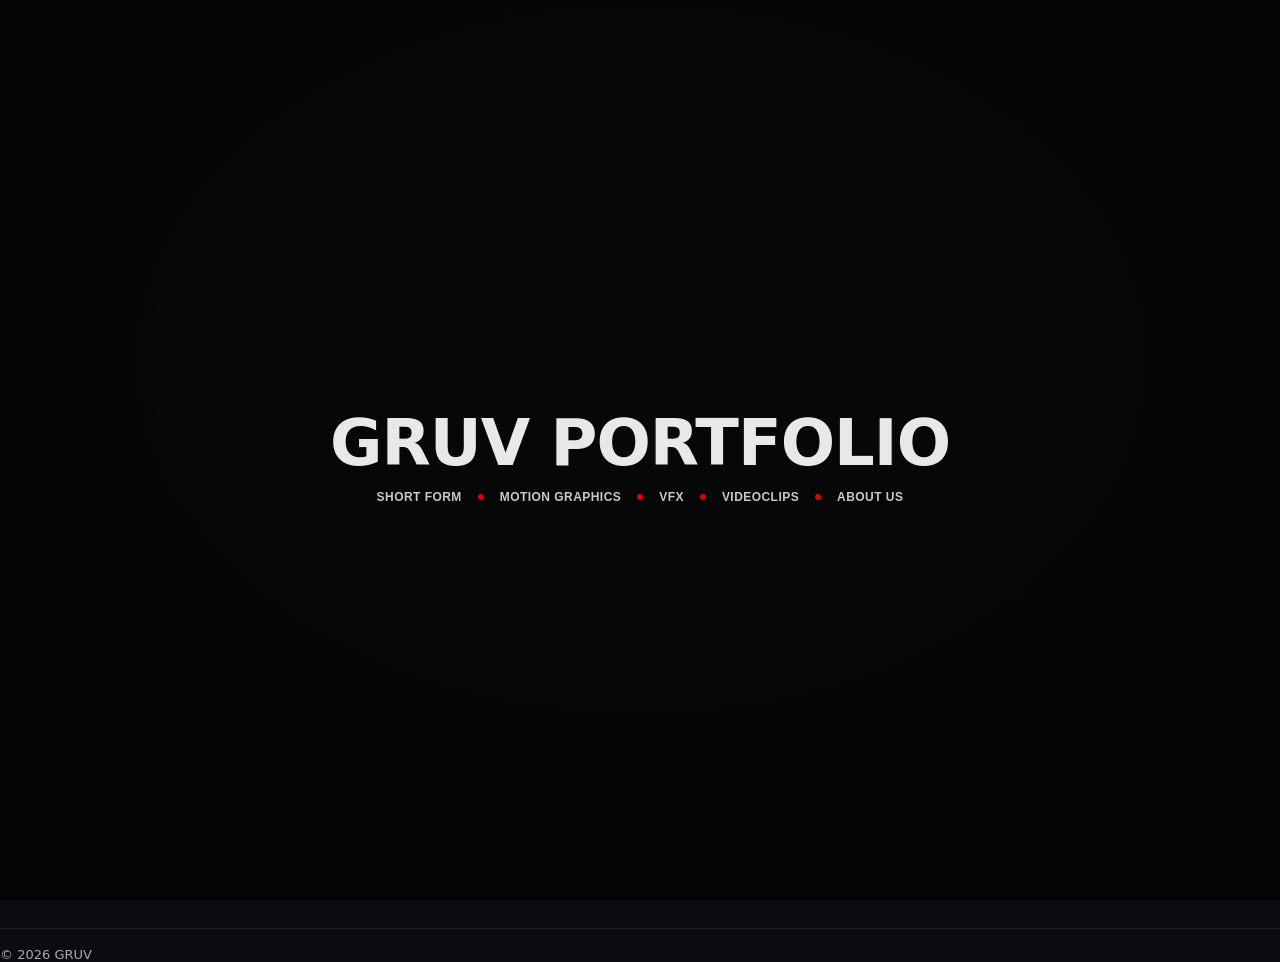
==== index.html @ a809ed04 "Add files via upload" ====
<!doctype html>
<html lang="es">
<head>
  <meta charset="utf-8" />
  <meta name="referrer" content="strict-origin-when-cross-origin">
  <meta http-equiv="Cache-Control" content="no-cache, no-store, must-revalidate" />
  <meta http-equiv="Pragma" content="no-cache" />
  <meta http-equiv="Expires" content="0" />
  <meta name="viewport" content="width=device-width, initial-scale=1" />
  <title>Portfolio Video</title>

  <style>

body.hasIntro .topIntro{
  min-height: 100vh;
  display: flex;
  flex-direction: column;
  justify-content: center;
  align-items: center;
  text-align: center;
}

body.hasIntro #work{
  display: none;
}


    :root{
      --bg:#0b0c10;
      --text:#e8e8ea;
      --muted:#a7a8b1;
      --accent:#e10600; /* rojo */
      --border:rgba(255,255,255,.08);
      --radius:18px;
      --shadow: 0 20px 60px rgba(0,0,0,.35);
    }

    *{ box-sizing:border-box; }
    html,body{ margin:0; padding:0; background:var(--bg); color:var(--text); font-family: system-ui, -apple-system, Segoe UI, Roboto, Arial; }
    a{ color:inherit; text-decoration:none; }

    .wrap{ max-width:1200px; margin:0 auto; padding:28px 18px 80px; }

    /* ---------- TOP BAR ---------- */
    .nav{
      display:flex; justify-content:space-between; align-items:center; gap:14px;
      position:sticky; top:0; z-index:10;
      backdrop-filter: blur(10px);
      background: linear-gradient(to bottom, rgba(11,12,16,.92), rgba(11,12,16,.65));
      border-bottom:1px solid var(--border);
      padding:14px 18px; margin: -28px -18px 22px;
    }
    .brand{ display:flex; align-items:center; gap:10px; font-weight:800; letter-spacing:.2px; }
    .dot{ width:10px; height:10px; border-radius:50%; background:var(--accent); box-shadow:0 0 24px rgba(225,6,0,.7); }
    .navlinks{ display:flex; gap:10px; flex-wrap:wrap; justify-content:flex-end; }
    .pill{
      padding:10px 12px;
      border:1px solid var(--border);
      border-radius:999px;
      color:var(--muted);
      font-size:14px;
      transition:.2s ease;
      background: rgba(255,255,255,.02);
    }
    .pill:hover{ color:var(--text); border-color:rgba(255,255,255,.18); transform: translateY(-1px); }

    /* ---------- HERO ---------- */

body.hasIntro .nav{
  display: none;
}

body.hasIntro .wrap{
  padding: 0;
}

body.hasIntro .topIntro{
  margin: 0;
  min-height: 100vh;
  display:flex;
  flex-direction:column;
  justify-content:center;
  align-items:center;
  text-align:center;
}

body.hasIntro #work{
  display:none;
}

.topIntro{
  padding: 24px 0 10px;
  margin: 10px 0 22px;
}

.topTitle{
  margin: 0;
  text-align: center;
  font-weight: 900;
  letter-spacing: -1px;
  font-size: 64px;
  line-height: 1.05;
}

.topSections{
  margin-top: 12px;
  display:flex;
  justify-content:center;
  align-items:center;
  gap: 16px;
  flex-wrap: wrap;
  text-align:center;
}

.topTab{
  background: none;
  border: none;
  padding: 0;
  font-weight: 800;
  letter-spacing: .45px;
  font-size: 12px;
  color: rgba(255,255,255,.78);
  text-transform: uppercase;
  white-space: nowrap;
  cursor: pointer;
  transition: .2s ease;
}

.topTab:hover{
  color: #fff;
  transform: translateY(-1px);
}

.topTab.active{
  color: #fff;
  text-decoration: underline;
  text-decoration-color: var(--accent);
  text-underline-offset: 6px;
  text-decoration-thickness: 2px;
}


.topItem{
  font-weight: 800;
  letter-spacing: .45px;
  font-size: 12px;
  color: rgba(255,255,255,.78);
  text-transform: uppercase;
  white-space: nowrap;
}

.topDot{
  width: 6px;
  height: 6px;
  border-radius: 50%;
  background: var(--accent);
  opacity: .95;
}

@media (max-width: 700px){
  .topTitle{ font-size: 40px; }
  .topSections{ gap: 10px; }
}


    .hero{
      display:grid;
      grid-template-columns: 1.25fr .75fr;
      gap:16px;
      align-items:stretch;
      margin-bottom:18px;
    }
    @media (max-width: 900px){ .hero{ grid-template-columns:1fr; } }

    .card{
      background:linear-gradient(180deg, rgba(255,255,255,.06), rgba(255,255,255,.02));
      border:1px solid var(--border);
      border-radius:var(--radius);
      box-shadow: var(--shadow);
    }

    .heroMain{ padding:22px; }
    h1{ margin:0 0 10px; font-size:42px; line-height:1.05; letter-spacing:-.6px; }
    .sub{ color:var(--muted); font-size:16px; line-height:1.6; margin:0; }

    .ctaRow{ display:flex; gap:10px; flex-wrap:wrap; margin-top:14px; }
    .btn{
      display:inline-flex; align-items:center; justify-content:center; gap:10px;
      padding:12px 14px;
      border-radius:12px;
      border:1px solid var(--border);
      font-weight:700;
      font-size:14px;
      transition:.2s ease;
      background: rgba(255,255,255,.03);
      cursor:pointer;
      color: var(--text);
    }
    .btn.primary{
      background: rgba(225,6,0,.18);
      border-color: rgba(225,6,0,.35);
      color:#fff; /* texto blanco */
    }
    .btn:hover{ transform: translateY(-1px); border-color: rgba(255,255,255,.18); }

    .heroSide{ padding:18px; display:flex; flex-direction:column; gap:12px; }
    .sideBox{ padding:14px; border:1px solid var(--border); border-radius:16px; background: rgba(0,0,0,.18); }
    .sideTitle{ font-weight:800; margin:0 0 6px; }
    .sideText{ margin:0; color:var(--muted); font-size:14px; line-height:1.55; }
    .tagRow{ display:flex; gap:8px; flex-wrap:wrap; margin-top:10px; }
    .tag{ font-size:12px; padding:7px 10px; border-radius:999px; border:1px solid var(--border); color:var(--muted); }

    /* ---------- TABS ---------- */
    .tabsRow{ display:flex; gap:10px; flex-wrap:wrap; margin: 10px 0 18px; }
    .tabBtn{
      padding:10px 14px;
      border-radius:999px;
      border:1px solid var(--border);
      background:rgba(255,255,255,.03);
      color:var(--muted);
      font-weight:700;
      cursor:pointer;
      transition:.2s ease;
    }
    .tabBtn:hover{ transform: translateY(-1px); border-color: rgba(255,255,255,.18); color:var(--text); }
    .tabBtn.active{
      color:#fff;
      border-color:rgba(225,6,0,.45);
      background:rgba(225,6,0,.2);
    }

    /* ---------- GRID ---------- */
    .grid{ display:grid; grid-template-columns:repeat(12,1fr); gap:16px; }
    .tile{
      position:relative;
      overflow:hidden;
      border-radius:var(--radius);
      background:#000;
      cursor:pointer;
      border:1px solid var(--border);
    }
    .thumb{
      position:relative;
      width:100%;
      background-size:cover;
      background-position:center;
      border-radius:var(--radius);
      overflow:hidden;
    }

    /* vertical 9:16 */
    .tile.vert{ grid-column:span 3; }
    .tile.vert .thumb{ aspect-ratio:9/16; }
    @media(max-width:900px){ .tile.vert{ grid-column:span 6; } }
    @media(max-width:600px){ .tile.vert{ grid-column:span 12; } }

    /* horizontal full width */
    .tile.horz{ grid-column:span 12; }
    .tile.horz .thumb{ aspect-ratio:16/9; }

    /* play */
    .play{
      position:absolute;
      top:50%;
      left:50%;
      transform:translate(-50%,-50%);
      width:54px;
      height:54px;
      border-radius:16px;
      background:rgba(0,0,0,.45);
      border:1px solid rgba(255,255,255,.25);
      display:grid;
      place-items:center;
      z-index:2;
      backdrop-filter: blur(6px);
    }
    .play svg{ width:18px; height:18px; fill:#fff; margin-left:2px; }
    .thumb.playing .play{ display:none; }

    /* youtube cover */
    .ytCover{
      position:absolute;
      inset:0;
      overflow:hidden;
      border-radius:var(--radius);
      background:#000;
    }
    .ytCover iframe{
      position:absolute;
      top:50%;
      left:50%;
      width:100%;
      height:100%;
      transform:translate(-50%,-50%);
      border:0;
      display:block;
      background:#000;
    }

    /* role bar (motion/vfx/videoclips horizontal with role) */
    .tile.horz.hasRole .roleBar{
      position:absolute;
      left:0;
      right:0;
      bottom:0;
      padding:12px 16px;
      background:linear-gradient(to top,rgba(0,0,0,.78),rgba(0,0,0,0));
      color:#fff;
      font-size:14px;
      line-height:1.4;
      z-index:3;
      pointer-events:none;
    }

    /* ---------- Short form vertical divider ---------- */
    .shortDivider{
      grid-column: 1 / -1;
      position: relative;
      min-height: 1px;
      margin: 0px 0 0px;
    }

    /* texto vertical */
    .shortDividerLabel{
      position: absolute;
      left: -64px;
      top: 20;
      bottom: 20;
      display: flex;
      align-items: center;
      writing-mode: vertical-rl;
      transform: rotate(180deg);
      font-weight: 800;
      font-size: 50px;
      letter-spacing: .4px;
      color: #fff;
      white-space: nowrap;
      text-transform: uppercase;
      padding-top: 24px; 
    }

    .shortDividerLabel::after{
  content: "";
  width: 16px;
  height: 16px;
  border-radius: 50%;
  background: var(--accent);
  margin-top: 8px; /* separación del texto */
  display: block;
}

    @media (max-width: 600px){
      .shortDivider::before{
        left: 0;
        top: -6px;
        bottom: auto;
        width: 100%;
        height: 2px;
      }
      .shortDividerLabel{
        position: static;
        writing-mode: horizontal-tb;
        transform: none;
        margin-bottom: 6px;
        display: block;
      }
    }
.sfIndex{
  display:flex;
  flex-direction:column;
  gap:14px;
  margin: 6px 0 22px;
  padding: 18px 16px 20px;
  background: rgba(0,0,0,.22);
  border: 1px solid rgba(255,255,255,.06);
  border-radius: 0; /* sin borde redondeado */
}

.sfIndexTitle{
  margin:0;
  text-align:center;
  font-weight:800;
  font-size:24px;
  letter-spacing:.3px;
  color:#fff;
}

.sfIndexList{
  display:flex;
  justify-content:center;
  align-items:center;
  gap:18px;
  width:100%;
}

.sfIndexBtn{
  background:none;
  border:none;
  padding:0;
  font-weight:800;
  font-size:12px;
  letter-spacing:.45px;
  text-transform:uppercase;
  color:rgba(255,255,255,.75);
  cursor:pointer;
  transition:.2s ease;
  white-space:nowrap;
}

.sfIndexBtn:hover{
  color:#fff;
  transform: translateY(-1px);
}

.sfIndexSeparator{
  width:6px;
  height:6px;
  border-radius:50%;
  background:var(--accent);
  opacity:.9;
  flex-shrink:0;
}


.sfIndexBtn:active{
  transform: translateY(0);
}

.sfIndexBtn:hover{
  transform: translateY(-1px);
  border-color: rgba(255,255,255,.18);
  color: var(--text);
}

.sfIndex{
  position: sticky;
  top: 50px;
  z-index: 9;
  backdrop-filter: blur(10px);
  background: rgba(11,12,16,.78);
}



    /* ---------- CONTACT ---------- */
    #contact{ scroll-margin-top: 90px; }
    .contactCard{ padding:18px; }
    .contactGrid{
      display:grid;
      gap:10px;
      grid-template-columns:1fr 1fr;
    }
    .contactGrid input, .contactGrid textarea{
      background: rgba(255,255,255,.03);
      color: var(--text);
      border:1px solid var(--border);
      border-radius:12px;
      padding:10px 12px;
      font-size:14px;
      outline:none;
      width:100%;
    }
    .contactGrid textarea{
      min-height: 110px;
      resize: vertical;
      grid-column:1 / -1;
    }
    .contactGrid input:nth-child(3),
    .contactGrid input:nth-child(4){
      grid-column:1 / -1;
    }
    .contactGrid .full{ grid-column:1 / -1; }
    .contactHint{ margin:10px 0 0; color:var(--muted); font-size:13px; }

    footer{
      margin-top:28px;
      color:var(--muted);
      font-size:13px;
      padding-top:18px;
      border-top:1px solid var(--border);
    }

.aboutWrap{
  grid-column: 1 / -1;
  border: 1px solid rgba(255,255,255,.08);
  background: rgba(255,255,255,.02);
  border-radius: 18px;
  padding: 22px;
}

.aboutTitle{
  margin: 0 0 10px;
  font-size: 22px;
  font-weight: 900;
}

.aboutLead{
  margin: 0 0 16px;
  color: rgba(255,255,255,.72);
  line-height: 1.7;
  font-size: 14px;
}

.aboutGrid{
  display:grid;
  grid-template-columns: 1fr 1fr;
  gap: 14px;
  margin-top: 10px;
}
@media (max-width: 900px){
  .aboutGrid{ grid-template-columns: 1fr; }
}

.aboutCard{
  border: 1px solid rgba(255,255,255,.08);
  background: rgba(0,0,0,.18);
  border-radius: 16px;
  padding: 16px;
}

.aboutCard h3{
  margin: 0 0 8px;
  font-size: 14px;
  letter-spacing: .25px;
  text-transform: uppercase;
  color: rgba(255,255,255,.9);
}

.aboutCard ul{
  margin: 0;
  padding-left: 18px;
  color: rgba(255,255,255,.72);
  line-height: 1.7;
  font-size: 13px;
}

.aboutCard p{
  margin: 0;
  color: rgba(255,255,255,.72);
  line-height: 1.7;
  font-size: 13px;
}

/* ===================== INTRO (FULLSCREEN YOUTUBE BG) ===================== */

/* cuando estás en intro */
body.hasIntro .nav{ display:none; }
body.hasIntro #work{ display:none; }

/* rompe el contenedor centrado (.wrap) SOLO en intro */
body.hasIntro .wrap{
  max-width: none;
  margin: 0;
  padding: 0;
}

/* header intro full-bleed */
body.hasIntro .topIntro{
  position: relative;
  min-height: 100vh;
  width: 100vw;
  margin-left: calc(50% - 50vw);
  overflow: hidden;

  display: flex;
  flex-direction: column;
  justify-content: center;
  align-items: center;
  text-align: center;
}

/* fondo youtube */
.introYt{
  position: absolute;
  inset: 0;
  width: 100%;
  height: 100%;
  z-index: 0;              /* <-- NO -1 */
  overflow: hidden;
  pointer-events: none;
  opacity: .25;
}

/* iframe siempre cubre */
.introYt iframe{
  position: absolute;
  top: 50%;
  left: 50%;

  width: 100vw;
  height: 100vh;

  min-width: 177.78vh;     /* 16:9 */
  min-height: 56.25vw;

  transform: translate(-50%, -50%);
  border: 0;
  display: block;
}

/* overlay suave opcional (para que el texto siempre se lea) */
body.hasIntro .topIntro::after{
  content: "";
  position: absolute;
  inset: 0;
  z-index: 1;
  background: radial-gradient(60% 60% at 50% 40%, rgba(0,0,0,.35), rgba(0,0,0,.65));
}

/* texto arriba del video */
body.hasIntro .topTitle,
body.hasIntro .topSections{
  position: relative;
  z-index: 2;
}

/* Quick tabs en barra superior */
.quickTabs{
  display:none;
  gap:14px;
  align-items:center;
  justify-content:center;
  flex-wrap:wrap;
}

body.showQuickTabs .quickTabs{
  display:flex;
}

.quickTab{
  background:none;
  border:none;
  padding:0;
  font-weight:800;
  letter-spacing:.45px;
  font-size:12px;
  color:rgba(255,255,255,.78);
  text-transform:uppercase;
  white-space:nowrap;
  cursor:pointer;
  transition:.2s ease;
}

.quickTab:hover{ color:#fff; transform:translateY(-1px); }

.quickTab.active{
  color:#fff;
  text-decoration: underline;
  text-decoration-color: var(--accent);
  text-underline-offset: 6px;
  text-decoration-thickness: 2px;
}

/* que no tape el contenido */
.nav{ z-index: 20; }

/* Cuando aparecen las quick tabs: la barra pasa a 3 columnas */
body.showQuickTabs .nav{
  display: grid;
  grid-template-columns: 1fr auto 1fr; /* izquierda | centro | derecha */
  align-items: center;
}

/* Ubicar cada bloque */
body.showQuickTabs .brand{
  justify-self: start;
}

body.showQuickTabs .quickTabs{
  justify-self: center;
}

body.showQuickTabs .navlinks{
  justify-self: end;
}

.quickTabs{
  display:none;
  gap:14px;
  align-items:center;
  justify-content:center;
  flex-wrap:wrap;
}
body.showQuickTabs .quickTabs{ display:flex; }


  </style>
</head>

<body>
  <div class="wrap">
    <!-- Top bar -->
    <div class="nav">
      <div class="brand"><span id="brandName">GRUV</span><span class="dot"></span></div>
      <div class="navlinks">
      <div class="quickTabs" id="quickTabs" aria-label="Accesos rápidos"></div>

      </div>
    </div>

    <!-- Intro -->
<header class="topIntro" id="top">
  <div class="introYt">
    <iframe
      id="introYtFrame"
      src="https://www.youtube-nocookie.com/embed/IQl4kNMYGxY?autoplay=1&mute=1&controls=0&rel=0&modestbranding=1&playsinline=1&loop=1&playlist=IQl4kNMYGxY"
      title="Intro background"
      frameborder="0"
      allow="autoplay; encrypted-media; picture-in-picture"
      referrerpolicy="strict-origin-when-cross-origin"
    ></iframe>
  </div>

  <h1 class="topTitle">GRUV PORTFOLIO</h1>

  <div class="topSections" id="topTabs" aria-label="Secciones">
    <button class="topTab" type="button" data-tab="social_edit">SHORT FORM</button>
    <span class="topDot"></span>
    <button class="topTab" type="button" data-tab="motion">MOTION GRAPHICS</button>
    <span class="topDot"></span>
    <button class="topTab" type="button" data-tab="vfx">VFX</button>
    <span class="topDot"></span>
    <button class="topTab" type="button" data-tab="videoclips">VIDEOCLIPS</button>
    <span class="topDot"></span>
    <button class="topTab" type="button" data-tab="about">ABOUT US</button>
  </div>
</header>

    <!-- Work -->
<section id="work">
  <div class="sfIndex" id="sfIndex" style="display:none;">
    <p class="sfIndexTitle">¿What type  short form content are you looking for?</p>
    <div class="sfIndexList"></div>
  </div>

  <div class="grid" id="grid"></div>
</section>

    <footer>© <span id="year"></span> <span id="brandNameFooter">GRUV</span></footer>
  </div>

  <script>
    /* --------------------------- 01) INDEX SHORT FORM --------------------------- */
const shortFormIndex = [
  { key: "talking", label: "TALKING HEADS" },
  { key: "product", label: "PRODUCT SHOWCASE" },
  { key: "story",   label: "STORYTELLING" },
  { key: "event",   label: "EVENT" },
];

    /* ------------------------------- 02) TABS -------------------------------- */
    const tabs = [
      { id:"social_edit", label:"Short form", count:35 },
      { id:"motion", label:"Motion graphics", count:16 },
      { id:"vfx", label:"VFX", count:5 },
      { id:"videoclips", label:"Videoclips", count:8 },
      { id:"about", label:"About Us", count:0 },
    ];

    /* ------------------------ 03) SHORT FORM STRUCTURE ------------------------ */
    // Secciones: 12V+1H, 8V+1H, 4V, 4V
    const shortFormSections = [
      { title: "Talking head / Interviews", v: 12, h: 1 },
      { title: "Product showcase",         v:  8, h: 1 },
      { title: "Storytelling",             v:  4, h: 0 },
      { title: "Event",                    v:  4, h: 1 },
    ];

    function getShortFormLayout(index){
      let cursor = 0;
      for (const s of shortFormSections) {
        const size = s.v + s.h;
        const end = cursor + size;
        if (index >= cursor && index < end) {
          const local = index - cursor;
          if (s.h === 1 && local === s.v) return "horz";
          return "vert";
        }
        cursor = end;
      }
      return "vert";
    }

    /* --------------------------- 04) VIDEOS (LINKS) ---------------------------- */
const videosByTab = {
      social_edit: [

        { divider: true, label: "TALKING HEAD - INTERVIEW - PODCASTS" },

        { youtube: "https://youtube.com/shorts/ZVk-toZls7c" },
        { youtube: "https://youtube.com/shorts/hM-e_JGUraI" },
        { youtube: "https://youtube.com/shorts/NYPVk7flID4" },
        { youtube: "https://youtube.com/shorts/dX9zuZr0oi8" },

        { youtube: "https://youtube.com/shorts/S5vnmB0C0ZQ" },
        { youtube: "https://youtube.com/shorts/WJhxeHlU7zM" },
        { youtube: "https://youtube.com/shorts/Eoy9tRoYKU8" },
        { youtube: "https://youtube.com/shorts/8HysxCuFprU" },

        { youtube: "https://youtube.com/shorts/MUb75eqV2fc" },
        { youtube: "https://youtube.com/shorts/57vIOB58Q8s" },
        { youtube: "https://youtube.com/shorts/APh86AaJVmg" },
        { youtube: "https://www.youtube.com/shorts/phXRdJ2VuOE" },

        { youtube: "https://www.youtube.com/watch?v=WSSyurD7XMA" },

        { divider: true, label: "PRODUCT SHOWCASE" },

        { youtube: "https://youtube.com/shorts/KKyBlr_I6Ig" },
        { youtube: "https://youtube.com/shorts/4mBbHDUWiUk" },
        { youtube: "https://youtube.com/shorts/oLdXPiJNTdI" },
        { youtube: "https://youtube.com/shorts/uvqj-7q92ME" },

        { youtube: "https://youtube.com/shorts/08uvDJcY9QE" },
        { youtube: "https://youtube.com/shorts/_qDp0XZcAR4" },
        { youtube: "https://youtube.com/shorts/-CULlWpxvCM" },
        { youtube: "https://youtube.com/shorts/DM4ATTxOSPk" },

        { youtube: "https://www.youtube.com/watch?v=7ONXpKGeJBY" },

        { divider: true, label: "STORYTELLING" },

        { youtube: "https://youtube.com/shorts/NJSfpi8ZlY8" },
        { youtube: "https://youtube.com/shorts/ypjZTXxNYtY" },
        { youtube: "https://youtube.com/shorts/foVFukrF77U?" },
        { youtube: "https://youtube.com/shorts/LQiBClGL3O8" },

        { divider: true, label: "EVENT" },

        { youtube: "https://youtube.com/shorts/hIrKeZl17rI?feature=share" },
        { youtube: "https://youtube.com/shorts/fwXctPgd6tY" },
        { youtube: "https://youtube.com/shorts/wVtKwfciKTM" },
        { youtube: "https://youtube.com/shorts/uIhWDb6e0-E" },

        { youtube: "https://www.youtube.com/watch?v=XA9uzScrhWY" },

      ],

      motion: [
        { youtube: "https://www.youtube.com/watch?v=Vd6dbzqx5T8", role: "Typography animation and motion graphics" },

        { youtube: "https://youtube.com/shorts/z_VTnXEuQug" },
        { youtube: "https://youtube.com/shorts/z3Nu0pv7kaY" },
        { youtube: "https://youtube.com/shorts/SoX02zMLj2c" },
        { youtube: "https://youtube.com/shorts/1cqXkxQsIUY?feature=share" },

        { youtube: "https://www.youtube.com/watch?v=p-KileNty5w", role: "Typography animation and motion graphics" },

        { youtube: "https://youtube.com/shorts/bK1p5TCma7M?feature=share" },
        { youtube: "https://youtube.com/shorts/ZTU6ILEVlpc?feature=share" },
        { youtube: "https://youtube.com/shorts/CGnE07KYyUQ?feature=share" },
        { youtube: "https://youtube.com/shorts/24d0-T4_bBk?feature=share" },

        { youtube: "https://www.youtube.com/watch?v=d2JHtBoSxBg", role: "Typography animation and motion graphics" },

        { youtube: "https://youtube.com/shorts/lr-jl1lcb2I?feature=share" },
        { youtube: "https://youtube.com/shorts/xM-pn44K53E?feature=share" },
        { youtube: "https://youtube.com/shorts/Tj9PdjKBwxk?feature=share" },
        { youtube: "https://youtube.com/shorts/ErHjWb-1osg?feature=share" },

        { youtube: "https://www.youtube.com/watch?v=5kg__k4jTmU", role: "Motion graphics" },
      ],

      vfx: [
        { youtube: "https://www.youtube.com/watch?v=GWqZn0gL_x4", role: "VFX composition" },
        { youtube: "https://www.youtube.com/watch?v=ZLzDCSzpaZw", role: "VFX composition" }, 
        { youtube: "https://www.youtube.com/watch?v=ORR5axXGGag", role: "VFX composition" }, 
      ],

      videoclips: [
        { youtube: "https://www.youtube.com/watch?v=GPAobFvTyHs", role: "Idea, direction, production and video editing" },
        { youtube: "https://www.youtube.com/watch?v=OzMbRC2qkqM", role: "Idea, direction, production and video editing"  },
        { youtube: "https://www.youtube.com/watch?v=tUTlsdnbQw4", role: "Idea, direction, production and video editing"  },
        { youtube: "https://www.youtube.com/watch?v=YJ0iBDHmhjo", role: "Idea, direction, production and video editing"  },
        { youtube: "https://www.youtube.com/watch?v=CLRF0ePUusQ", role: "Idea, direction, production and video editing"  },
      ],
    };

    /* ------------------------------ 05) STATE ------------------------------- */
    let activeTabId = null;
    document.body.classList.add("hasIntro");
    let currentPlaying = null;

    /* ----------------------------- 06) HELPERS ------------------------------ */
function slugKey(s){
  const t = (s || "").toUpperCase();
  if (t.includes("TALKING")) return "talking";
  if (t.includes("PRODUCT")) return "product";
  if (t.includes("STORY")) return "story";
  if (t.includes("EVENT")) return "event";
  return null;
}

    function getYouTubeId(input){
      const s = (input || "").trim();
      if(!s) return null;

      if(/^[a-zA-Z0-9_-]{11}$/.test(s)) return s;

      let m = s.match(/youtube\.com\/shorts\/([a-zA-Z0-9_-]{11})/);
      if(m) return m[1];

      m = s.match(/[?&]v=([a-zA-Z0-9_-]{11})/);
      if(m) return m[1];

      m = s.match(/youtu\.be\/([a-zA-Z0-9_-]{11})/);
      if(m) return m[1];

      m = s.match(/youtube\.com\/embed\/([a-zA-Z0-9_-]{11})/);
      if(m) return m[1];

      return null;
    }

    function ytThumbCandidates(id){
      if(!id) return [];
      const cb = `cb=${Date.now()}`;
      return [
        `https://i.ytimg.com/vi_webp/${id}/maxresdefault.webp?${cb}`,
        `https://i.ytimg.com/vi/${id}/maxresdefault.jpg?${cb}`,
        `https://i.ytimg.com/vi_webp/${id}/sddefault.webp?${cb}`,
        `https://i.ytimg.com/vi/${id}/sddefault.jpg?${cb}`,
        `https://i.ytimg.com/vi_webp/${id}/hqdefault.webp?${cb}`,
        `https://i.ytimg.com/vi/${id}/hqdefault.jpg?${cb}`,
      ];
    }

    function ytEmbed(id){
      return `https://www.youtube-nocookie.com/embed/${id}?autoplay=1&playsinline=1&rel=0&modestbranding=1&enablejsapi=1`;
    }

    function getMotionLayout(index){
      return index % 5 === 0 ? "horz" : "vert";
    }

    function stopCurrentPlaying(){
      if(!currentPlaying) return;
      currentPlaying.thumb.innerHTML = currentPlaying.original;
      currentPlaying.thumb.classList.remove("playing");
      currentPlaying = null;
    }

    /* ------------------------------ 07) UI ------------------------------- */
const grid = document.getElementById("grid");
const topTabs = document.getElementById("topTabs");
const introYtFrame = document.getElementById("introYtFrame");

/* ===================== INTRO VIDEO CONTROL ===================== */
function ensureIntroVideo(){
  if (!introYtFrame) return;
  if (!introYtFrame.dataset.src) {
    introYtFrame.dataset.src = introYtFrame.getAttribute("src") || "";
  }
  if (document.body.classList.contains("hasIntro")) {
    if (!introYtFrame.getAttribute("src")) {
      introYtFrame.setAttribute("src", introYtFrame.dataset.src);
    }
  } else {
    introYtFrame.setAttribute("src", "");
  }
}

/* ejecutar una vez al cargar */
ensureIntroVideo();


function renderTopTabs(){
  if (!topTabs) return;
  topTabs.querySelectorAll(".topTab").forEach(btn => {
    btn.classList.toggle("active", btn.dataset.tab === activeTabId);
  });
}

    /* ----------------------------- 08) RENDER ------------------------------ */
function render(){
  // Intro: sin pestaña activa
  if (!activeTabId) {
    const sfIndex = document.getElementById("sfIndex");
    if (sfIndex) sfIndex.style.display = "none";
    grid.innerHTML = "";
    return;
  }

  const tab = tabs.find(t => t.id === activeTabId);
  const list = (videosByTab[activeTabId] || []).slice(0, tab.count);

  if (activeTabId === "about") {
    const sfIndex = document.getElementById("sfIndex");
    if (sfIndex) sfIndex.style.display = "none";

    grid.innerHTML = `
      <div class="aboutWrap">
        <h2 class="aboutTitle">About Us</h2>
        <p class="aboutLead">
          Somos un estudio audiovisual enfocado en contenido que performa: short form, motion graphics y postproducción
          para marcas y proyectos que quieren destacarse con una estética cuidada y un mensaje claro.
        </p>

        <div class="aboutGrid">
          <div class="aboutCard">
            <h3>Servicios</h3>
            <ul>
              <li>Edición short form (Reels, TikTok, Shorts): ritmo, hooks, subtítulos y versionado.</li>
              <li>Motion graphics: animación de texto, packshots, lower thirds, transiciones y piezas completas.</li>
              <li>VFX / post: limpieza, tracking, rotoscopia, compositing, estabilización, color básico.</li>
              <li>Videoclips: edición, look & feel, narrativa, entregables para lanzamiento.</li>
            </ul>
          </div>

          <div class="aboutCard">
            <h3>Cómo trabajamos</h3>
            <ul>
              <li>Brief rápido para entender objetivo y audiencia.</li>
              <li>Primer corte con dirección creativa clara.</li>
              <li>Rondas de feedback ordenadas y entregas en formatos requeridos.</li>
              <li>Archivo organizado y listo para escalar campañas.</li>
            </ul>
          </div>

          <div class="aboutCard">
            <h3>Experiencia</h3>
            <p>
              Trabajamos con marcas y equipos internos para producir contenido consistente y escalable.
              Nos enfocamos en velocidad + criterio creativo: mantener identidad, elevar calidad y cuidar el detalle.
            </p>
          </div>
        </div>
      </div>
    `;
    return;
  }

  const sfIndexEl = document.getElementById("sfIndex");
  const sfListEl = sfIndexEl ? sfIndexEl.querySelector(".sfIndexList") : null;

  if (activeTabId === "social_edit") {
    sfIndexEl.style.display = "block";

    if (sfListEl) {
      sfListEl.innerHTML = shortFormIndex.map((x, i) => {
        const btn = `<button type="button" class="sfIndexBtn" data-sf="${x.key}">${x.label}</button>`;
        if (i === shortFormIndex.length - 1) return btn;
        return btn + `<span class="sfIndexSeparator"></span>`;
      }).join("");
    }
  } else {
    sfIndexEl.style.display = "none";
  }

  let html = "";
  let mediaIndex = 0;

  list.forEach((v, i) => {
    // Divisor manual (no cuenta para layout)
    if (activeTabId === "social_edit" && v.divider) {
      const key = slugKey(v.label);
      const anchorId = key ? `sf-${key}` : "";
html += `
  <div class="shortDivider" ${anchorId ? `id="${anchorId}"` : ""}>
    <span class="shortDividerLabel">${v.label}<span class="shortDividerDot" aria-hidden="true"></span></span>
  </div>
`;

      return;
    }

    const id = getYouTubeId(v.youtube);
    const thumbs = ytThumbCandidates(id);
    const bg = thumbs.length
      ? `background-image:${thumbs.map(u => `url('${u}')`).join(",")};`
      : "";

    let layout = "vert";
    const isMotion = activeTabId === "motion";

    if (isMotion) {
      layout = getMotionLayout(i);
    } else if (activeTabId === "social_edit") {
      layout = getShortFormLayout(mediaIndex);
    } else if (activeTabId === "videoclips" || activeTabId === "vfx") {
      layout = "horz";
    }

    const hasRole = !!v.role;

    html += `
      <div class="tile ${layout} ${isMotion ? "motion" : ""} ${hasRole ? "hasRole" : ""}" data-index="${i}">
        <div class="thumb" style="${bg}">
          <div class="play" aria-hidden="true">
            <svg viewBox="0 0 24 24"><path d="M8 5v14l11-7z"/></svg>
          </div>
          ${layout === "horz" && v.role ? `<div class="roleBar">${v.role}</div>` : ""}
        </div>
      </div>
    `;

    mediaIndex++;
  });

  grid.innerHTML = html;
}

    /* ------------------------- 09) EVENTS / LISTENERS ------------------------- */

    // Tabs del header (texto bajo el título)
    if (topTabs) {
      topTabs.addEventListener("click", (e) => {
        const btn = e.target.closest(".topTab");
        if (!btn) return;

        activeTabId = btn.dataset.tab;
        document.body.classList.remove("hasIntro");
        ensureIntroVideo();

        if (introYtFrame) {
          introYtFrame.dataset.src = introYtFrame.src;
          introYtFrame.src = "";
        }

        stopCurrentPlaying();
        renderTopTabs();
        render();

        renderQuickTabs();
      });
    }

    // Volver al intro al tocar el título
    const topTitle = document.querySelector(".topTitle");
    if (topTitle) {
      topTitle.addEventListener("click", () => {
        activeTabId = null;
        document.body.classList.add("hasIntro");
        ensureIntroVideo();


        if (introYtFrame && !introYtFrame.src) {
          introYtFrame.src = introYtFrame.dataset.src;
        }

        stopCurrentPlaying();
        renderTopTabs();
        render();
      });
    }

    // Click en índice sticky de Short form (con offset)
    const sfIndexRoot = document.getElementById("sfIndex");
    if (sfIndexRoot) {
      sfIndexRoot.addEventListener("click", (e) => {
        const btn = e.target.closest(".sfIndexBtn");
        if (!btn) return;

        const target = document.getElementById(`sf-${btn.dataset.sf}`);
        if (!target) return;

        const navEl = document.querySelector(".nav");
        const navH = navEl ? navEl.offsetHeight : 0;
        const indexH = sfIndexRoot ? sfIndexRoot.offsetHeight : 0;

        const extraGap = 12;
        const offset = navH + indexH + extraGap;

        const y = target.getBoundingClientRect().top + window.pageYOffset - offset;
        window.scrollTo({ top: y, behavior: "smooth" });
      });
    }

    // Click para reproducir tiles (YouTube embed inline)
    if (grid) {
      grid.addEventListener("click", (e) => {
        const tile = e.target.closest(".tile");
        if (!tile) return;

        const index = Number(tile.dataset.index);
        const v = (videosByTab[activeTabId] || [])[index];
        const id = getYouTubeId(v?.youtube);
        if (!id) return;

        const thumb = tile.querySelector(".thumb");
        if (!thumb) return;
        if (thumb.classList.contains("playing")) return;

        stopCurrentPlaying();

        const original = thumb.innerHTML;
        thumb.classList.add("playing");

        // IMPORTANTE: backticks + ${ytEmbed(id)} (si esto se rompe, aparece el "Cannot GET /${...}")
        thumb.innerHTML = `
          <div class="ytCover">
            <iframe
              src="${ytEmbed(id)}"
              allow="autoplay; encrypted-media; picture-in-picture; fullscreen"
              allowfullscreen
            ></iframe>
          </div>
        `;

        currentPlaying = { thumb, original };
      });
    }

    const quickTabsEl = document.getElementById("quickTabs");
const topTabsEl = document.getElementById("topTabs");

function renderQuickTabs(){
  if (!quickTabsEl) return;

  // mismas pestañas que ya tenés arriba
  const btns = Array.from(document.querySelectorAll("#topTabs .topTab"));
  quickTabsEl.innerHTML = btns.map(b => {
    const tab = b.dataset.tab;
    const label = b.textContent.trim();
    const active = (tab === activeTabId) ? "active" : "";
    return `<button class="quickTab ${active}" type="button" data-tab="${tab}">${label}</button>`;
  }).join("");

  // click handler (delegado)
  quickTabsEl.onclick = (e) => {
    const btn = e.target.closest(".quickTab");
    if (!btn) return;
    activeTabId = btn.dataset.tab;
    document.body.classList.remove("hasIntro");
    stopCurrentPlaying?.();
    renderTopTabs?.();
    render?.();
    renderQuickTabs(); // actualizar active
  };
}

// detectar cuándo #topTabs deja de verse
function initQuickTabsObserver(){
  if (!topTabsEl) return;

  const obs = new IntersectionObserver(([entry]) => {
    // en intro no mostramos la barra
    if (document.body.classList.contains("hasIntro")) {
      document.body.classList.remove("showQuickTabs");
      return;
    }

    if (entry.isIntersecting) {
      document.body.classList.remove("showQuickTabs");
    } else {
      document.body.classList.add("showQuickTabs");
      renderQuickTabs();
    }
  }, { threshold: 0.1 });

  obs.observe(topTabsEl);
}

initQuickTabsObserver();


    /* ------------------------------- 10) INIT -------------------------------- */
    document.getElementById("year").textContent = new Date().getFullYear();

    // Cambiá estos 2 textos si querés:
    const BRAND = "GRUV";
    const brandTop = document.getElementById("brandName");
    const brandFooter = document.getElementById("brandNameFooter");
    if (brandTop) brandTop.textContent = BRAND;
    if (brandFooter) brandFooter.textContent = BRAND;

    renderTopTabs();
    render();
  </script>
</body>
</html>
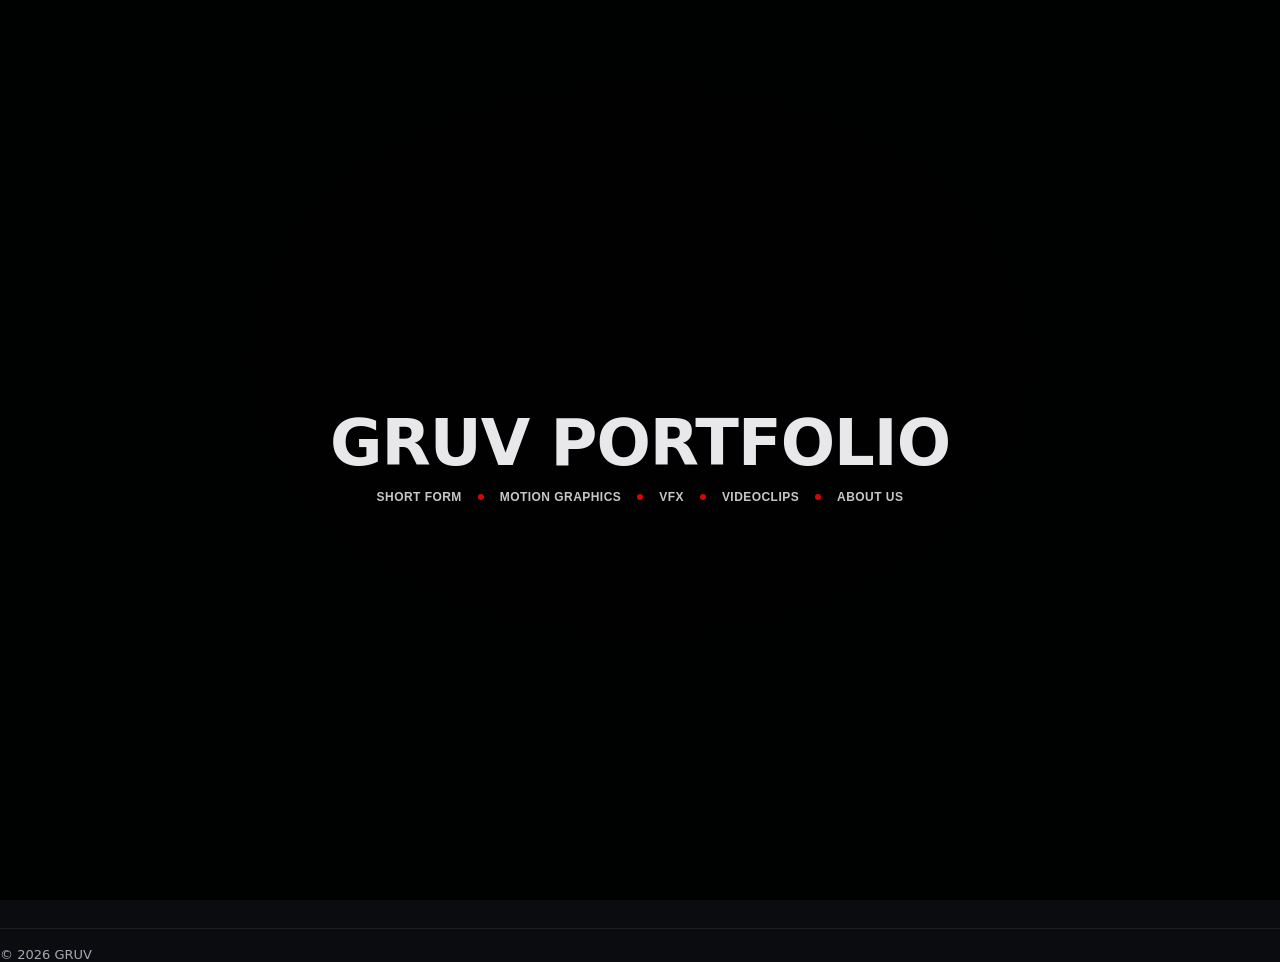
==== commit eccbdc70: "Add files via upload" ====
--- a/index.html
+++ b/index.html
@@ -160,6 +160,15 @@
 @media (max-width: 700px){
   .topTitle{ font-size: 40px; }
   .topSections{ gap: 10px; }
+}
+@media (max-width: 700px){
+  /* Intro buttons: stack vertically on mobile without changing desktop design */
+  body.hasIntro .topSections{
+    flex-direction: column;
+  }
+  body.hasIntro .topDot{
+    display: none;
+  }
 }
 
 
@@ -362,18 +371,30 @@
         writing-mode: horizontal-tb;
         transform: none;
         margin-bottom: 6px;
-        display: block;
+        display: inline-flex;
+        align-items: center;
+        gap: 8px;
+        font-size: 13px;
+        white-space: nowrap;
+        text-align: left;
       }
-    }
+      .shortDividerLabel::after{
+        margin-top: 0;
+      }
+    }
+.shortDividerLabel{
+  display:none; /* hide section titles; index will indicate active section */
+}
 .sfIndex{
   display:flex;
   flex-direction:column;
-  gap:14px;
+  gap:18px;
   margin: 6px 0 22px;
   padding: 18px 16px 20px;
   background: rgba(0,0,0,.22);
   border: 1px solid rgba(255,255,255,.06);
   border-radius: 0; /* sin borde redondeado */
+  overflow: hidden;
 }
 
 .sfIndexTitle{
@@ -383,14 +404,22 @@
   font-size:24px;
   letter-spacing:.3px;
   color:#fff;
+  max-width: 26ch;
+  margin-left:auto;
+  margin-right:auto;
+  text-wrap: balance;
 }
 
 .sfIndexList{
   display:flex;
   justify-content:center;
   align-items:center;
-  gap:18px;
+  gap:10px;
   width:100%;
+  padding: 0 6px;
+  justify-content: space-between;
+  flex-wrap: nowrap;
+  margin-top: 6px;
 }
 
 .sfIndexBtn{
@@ -399,7 +428,7 @@
   padding:0;
   font-weight:800;
   font-size:12px;
-  letter-spacing:.45px;
+  letter-spacing:.3px;
   text-transform:uppercase;
   color:rgba(255,255,255,.75);
   cursor:pointer;
@@ -421,6 +450,14 @@
   flex-shrink:0;
 }
 
+.sfIndexBtn.active{
+  color:#fff;
+  text-decoration: underline;
+  text-decoration-color: var(--accent);
+  text-underline-offset: 6px;
+  text-decoration-thickness: 2px;
+}
+
 
 .sfIndexBtn:active{
   transform: translateY(0);
@@ -438,6 +475,24 @@
   z-index: 9;
   backdrop-filter: blur(10px);
   background: rgba(11,12,16,.78);
+}
+
+@media (max-width: 700px){
+  .sfIndexTitle{
+    font-size:20px;
+    max-width: 22ch;
+  }
+  .sfIndexBtn{
+    font-size: clamp(9px, 2.4vw, 11px);
+    letter-spacing: .2px;
+  }
+  .sfIndexSeparator{
+    display:none;
+  }
+  .sfIndexList{
+    gap: 6px;
+    padding: 0 4px;
+  }
 }
 
 
@@ -683,11 +738,66 @@
 }
 body.showQuickTabs .quickTabs{ display:flex; }
 
+/* ========================================= */
+/* GLOBAL BACKGROUND YOUTUBE VIDEO (INFINITE) */
+/* ========================================= */
+
+.bgVideo{
+  position: fixed;
+  inset: 0;
+  z-index: 0;            /* <-- antes -10 */
+  overflow: hidden;
+  pointer-events: none;
+}
+
+/* Video siempre centrado y cubriendo pantalla */
+.bgVideo iframe {
+  position: absolute;
+  top: 50%;
+  left: 50%;
+
+  width: 100vw;
+  height: 100vh;
+
+  min-width: 177.78vh; /* mantiene ratio 16:9 */
+  min-height: 56.25vw;
+
+  transform: translate(-50%, -50%);
+  border: 0;
+}
+
+body::before{
+  content:"";
+  position: fixed;
+  inset: 0;
+  background: rgba(0,0,0,.78);
+  z-index: 1;            /* <-- antes -5 */
+  pointer-events:none;
+}
+
+/* Todo el contenido arriba del overlay */
+.wrap, .nav, .topIntro, #work, footer{
+  position: relative;
+  z-index: 2;
+}
 
   </style>
 </head>
 
 <body>
+<!-- ================================ -->
+<!-- GLOBAL BACKGROUND YOUTUBE VIDEO -->
+<!-- ================================ -->
+<div class="bgVideo">
+  <iframe
+    src="https://www.youtube-nocookie.com/embed/IQl4kNMYGxY?autoplay=1&mute=1&controls=0&rel=0&modestbranding=1&playsinline=1&loop=1&playlist=IQl4kNMYGxY"
+    title="Background video"
+    frameborder="0"
+    allow="autoplay; encrypted-media; picture-in-picture"
+  ></iframe>
+</div>
+
+
   <div class="wrap">
     <!-- Top bar -->
     <div class="nav">
@@ -700,17 +810,6 @@
 
     <!-- Intro -->
 <header class="topIntro" id="top">
-  <div class="introYt">
-    <iframe
-      id="introYtFrame"
-      src="https://www.youtube-nocookie.com/embed/IQl4kNMYGxY?autoplay=1&mute=1&controls=0&rel=0&modestbranding=1&playsinline=1&loop=1&playlist=IQl4kNMYGxY"
-      title="Intro background"
-      frameborder="0"
-      allow="autoplay; encrypted-media; picture-in-picture"
-      referrerpolicy="strict-origin-when-cross-origin"
-    ></iframe>
-  </div>
-
   <h1 class="topTitle">GRUV PORTFOLIO</h1>
 
   <div class="topSections" id="topTabs" aria-label="Secciones">
@@ -880,6 +979,8 @@
     let activeTabId = null;
     document.body.classList.add("hasIntro");
     let currentPlaying = null;
+    let sfObserver = null;
+    let sfScrollHandler = null;
 
     /* ----------------------------- 06) HELPERS ------------------------------ */
 function slugKey(s){
@@ -943,25 +1044,6 @@
     /* ------------------------------ 07) UI ------------------------------- */
 const grid = document.getElementById("grid");
 const topTabs = document.getElementById("topTabs");
-const introYtFrame = document.getElementById("introYtFrame");
-
-/* ===================== INTRO VIDEO CONTROL ===================== */
-function ensureIntroVideo(){
-  if (!introYtFrame) return;
-  if (!introYtFrame.dataset.src) {
-    introYtFrame.dataset.src = introYtFrame.getAttribute("src") || "";
-  }
-  if (document.body.classList.contains("hasIntro")) {
-    if (!introYtFrame.getAttribute("src")) {
-      introYtFrame.setAttribute("src", introYtFrame.dataset.src);
-    }
-  } else {
-    introYtFrame.setAttribute("src", "");
-  }
-}
-
-/* ejecutar una vez al cargar */
-ensureIntroVideo();
 
 
 function renderTopTabs(){
@@ -1098,50 +1180,89 @@
   });
 
   grid.innerHTML = html;
+  setupShortFormObserver();
+}
+
+function setupShortFormObserver(){
+  if (sfObserver) {
+    sfObserver.disconnect();
+    sfObserver = null;
+  }
+  if (sfScrollHandler) {
+    window.removeEventListener("scroll", sfScrollHandler, { passive: true });
+    sfScrollHandler = null;
+  }
+
+  if (activeTabId !== "social_edit") return;
+
+  const anchors = Array.from(document.querySelectorAll(".shortDivider[id]"));
+  const btns = Array.from(document.querySelectorAll(".sfIndexBtn"));
+  if (!anchors.length || !btns.length) return;
+
+  const setActive = (key) => {
+    btns.forEach(b => b.classList.toggle("active", b.dataset.sf === key));
+  };
+
+  // default to first section
+  setActive(btns[0].dataset.sf);
+
+  // Precise highlight based on scroll position vs section anchors
+  sfScrollHandler = () => {
+    const navEl = document.querySelector(".nav");
+    const indexEl = document.getElementById("sfIndex");
+    const navH = navEl ? navEl.offsetHeight : 0;
+    const indexH = indexEl ? indexEl.offsetHeight : 0;
+    const offset = navH + indexH + 12;
+
+    const y = window.pageYOffset + offset + 1;
+    let current = anchors[0];
+    for (const a of anchors) {
+      if (a.offsetTop <= y) current = a;
+      else break;
+    }
+    const key = (current.id || "").replace("sf-", "");
+    if (key) setActive(key);
+  };
+
+  window.addEventListener("scroll", sfScrollHandler, { passive: true });
+  sfScrollHandler();
 }
 
     /* ------------------------- 09) EVENTS / LISTENERS ------------------------- */
 
     // Tabs del header (texto bajo el título)
     if (topTabs) {
-      topTabs.addEventListener("click", (e) => {
-        const btn = e.target.closest(".topTab");
-        if (!btn) return;
-
-        activeTabId = btn.dataset.tab;
-        document.body.classList.remove("hasIntro");
-        ensureIntroVideo();
-
-        if (introYtFrame) {
-          introYtFrame.dataset.src = introYtFrame.src;
-          introYtFrame.src = "";
-        }
-
-        stopCurrentPlaying();
-        renderTopTabs();
-        render();
-
-        renderQuickTabs();
-      });
+topTabs.addEventListener("click", (e) => {
+  const btn = e.target.closest(".topTab");
+  if (!btn) return;
+
+  activeTabId = btn.dataset.tab;
+  document.body.classList.remove("hasIntro");
+
+  stopCurrentPlaying();
+  renderTopTabs();
+  render();
+  renderQuickTabs();
+
+  window.scrollTo({ top: 0, behavior: "smooth" });
+});
+
     }
 
     // Volver al intro al tocar el título
     const topTitle = document.querySelector(".topTitle");
     if (topTitle) {
-      topTitle.addEventListener("click", () => {
-        activeTabId = null;
-        document.body.classList.add("hasIntro");
-        ensureIntroVideo();
-
-
-        if (introYtFrame && !introYtFrame.src) {
-          introYtFrame.src = introYtFrame.dataset.src;
-        }
-
-        stopCurrentPlaying();
-        renderTopTabs();
-        render();
-      });
+topTitle.addEventListener("click", () => {
+  activeTabId = null;
+  document.body.classList.add("hasIntro");
+
+  stopCurrentPlaying();
+  renderTopTabs();
+  render();
+
+  window.scrollTo({ top: 0, behavior: "smooth" });
+});
+
     }
 
     // Click en índice sticky de Short form (con offset)
